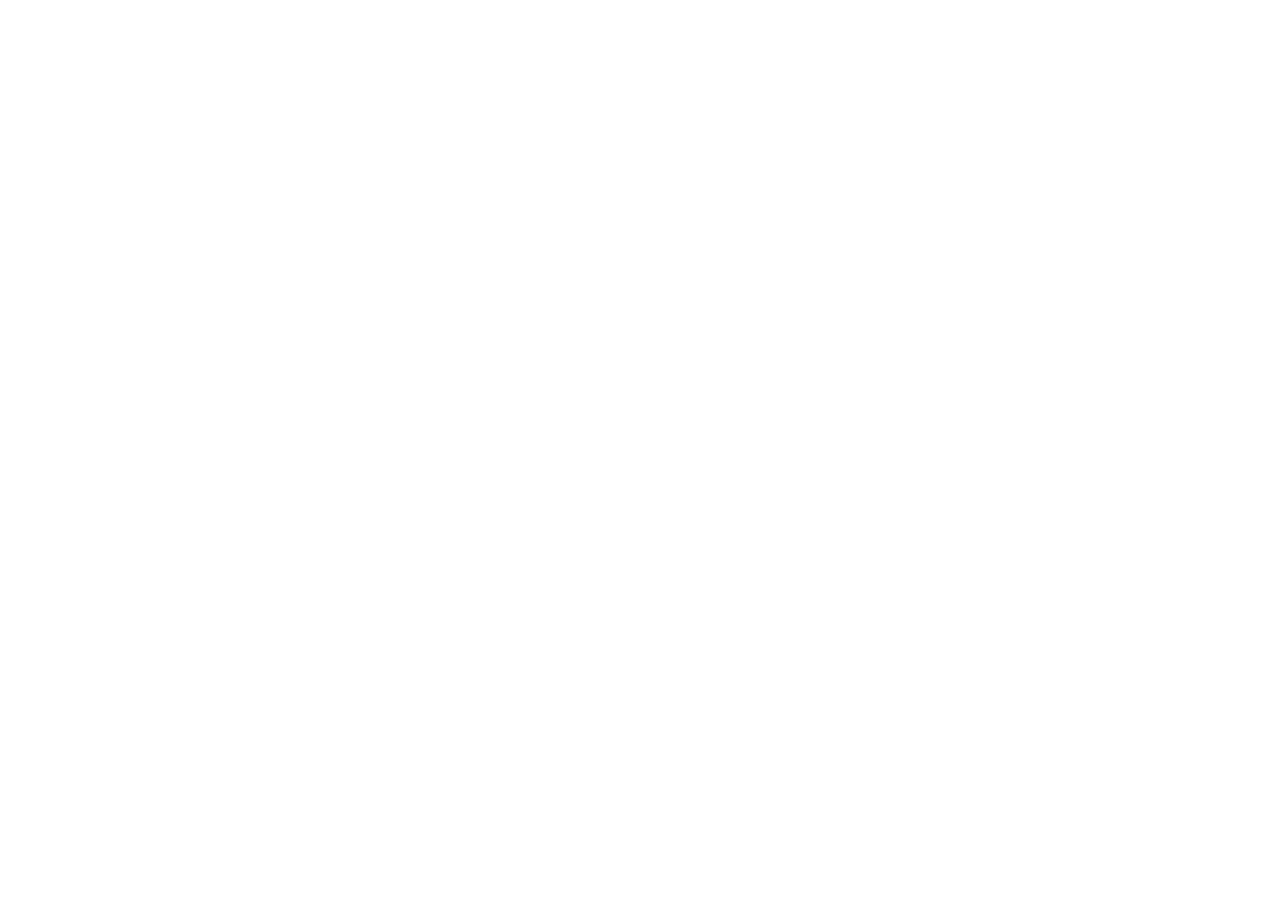
==== conteudoAula/index.html @ 071e1c32 "-new content of classes -create an index, reset and style for improve the experience for visitor/obs" ====
<!DOCTYPE html>
<html lang="en">

<head>
    <meta charset="UTF-8">
    <meta name="viewport" content="width=device-width, initial-scale=1.0">
    <title>JavaScript conteudo de aula</title>
    <script src="script.js"></script>
</head>

<body>


</body>

</html>
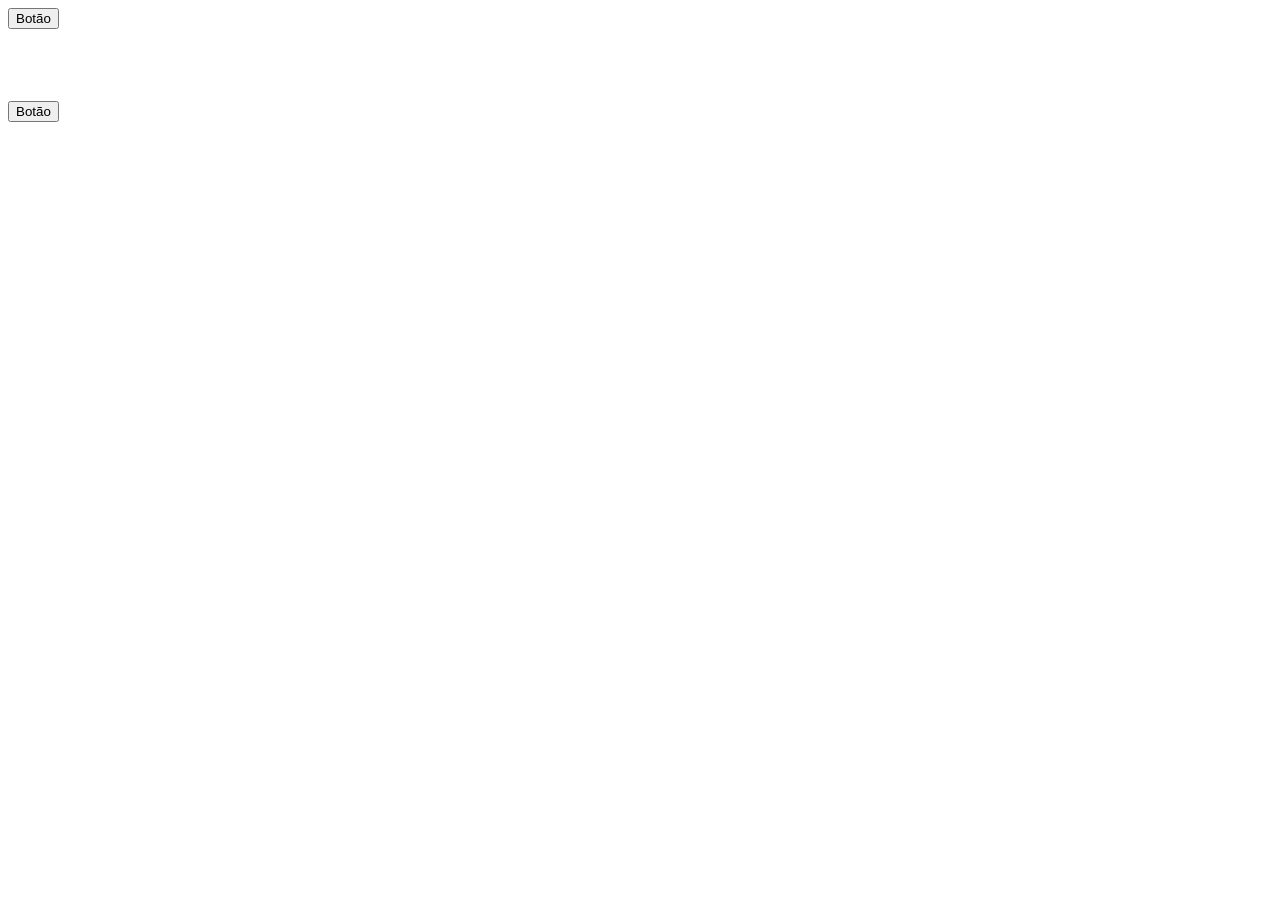
==== commit 083c199d: "add new content and exercise about events, promisses, closures..." ====
--- a/conteudoAula/index.html
+++ b/conteudoAula/index.html
@@ -5,12 +5,28 @@
     <meta charset="UTF-8">
     <meta name="viewport" content="width=device-width, initial-scale=1.0">
     <title>JavaScript conteudo de aula</title>
-    <script src="script.js"></script>
 </head>
+
+
 
 <body>
 
+    <!-- by id -->
+    <button id="buttonTest">Botão</button>
 
+    <br><br><br><br><br>
+
+    <!-- by class -->
+
+    <button class="buttonTestClass">Botão</button>
+
+
+    <br><br><br><br><br>
+    <!-- by tag -->
+
+
+
+    <script src="script.js"></script>
 </body>
 
 </html>
